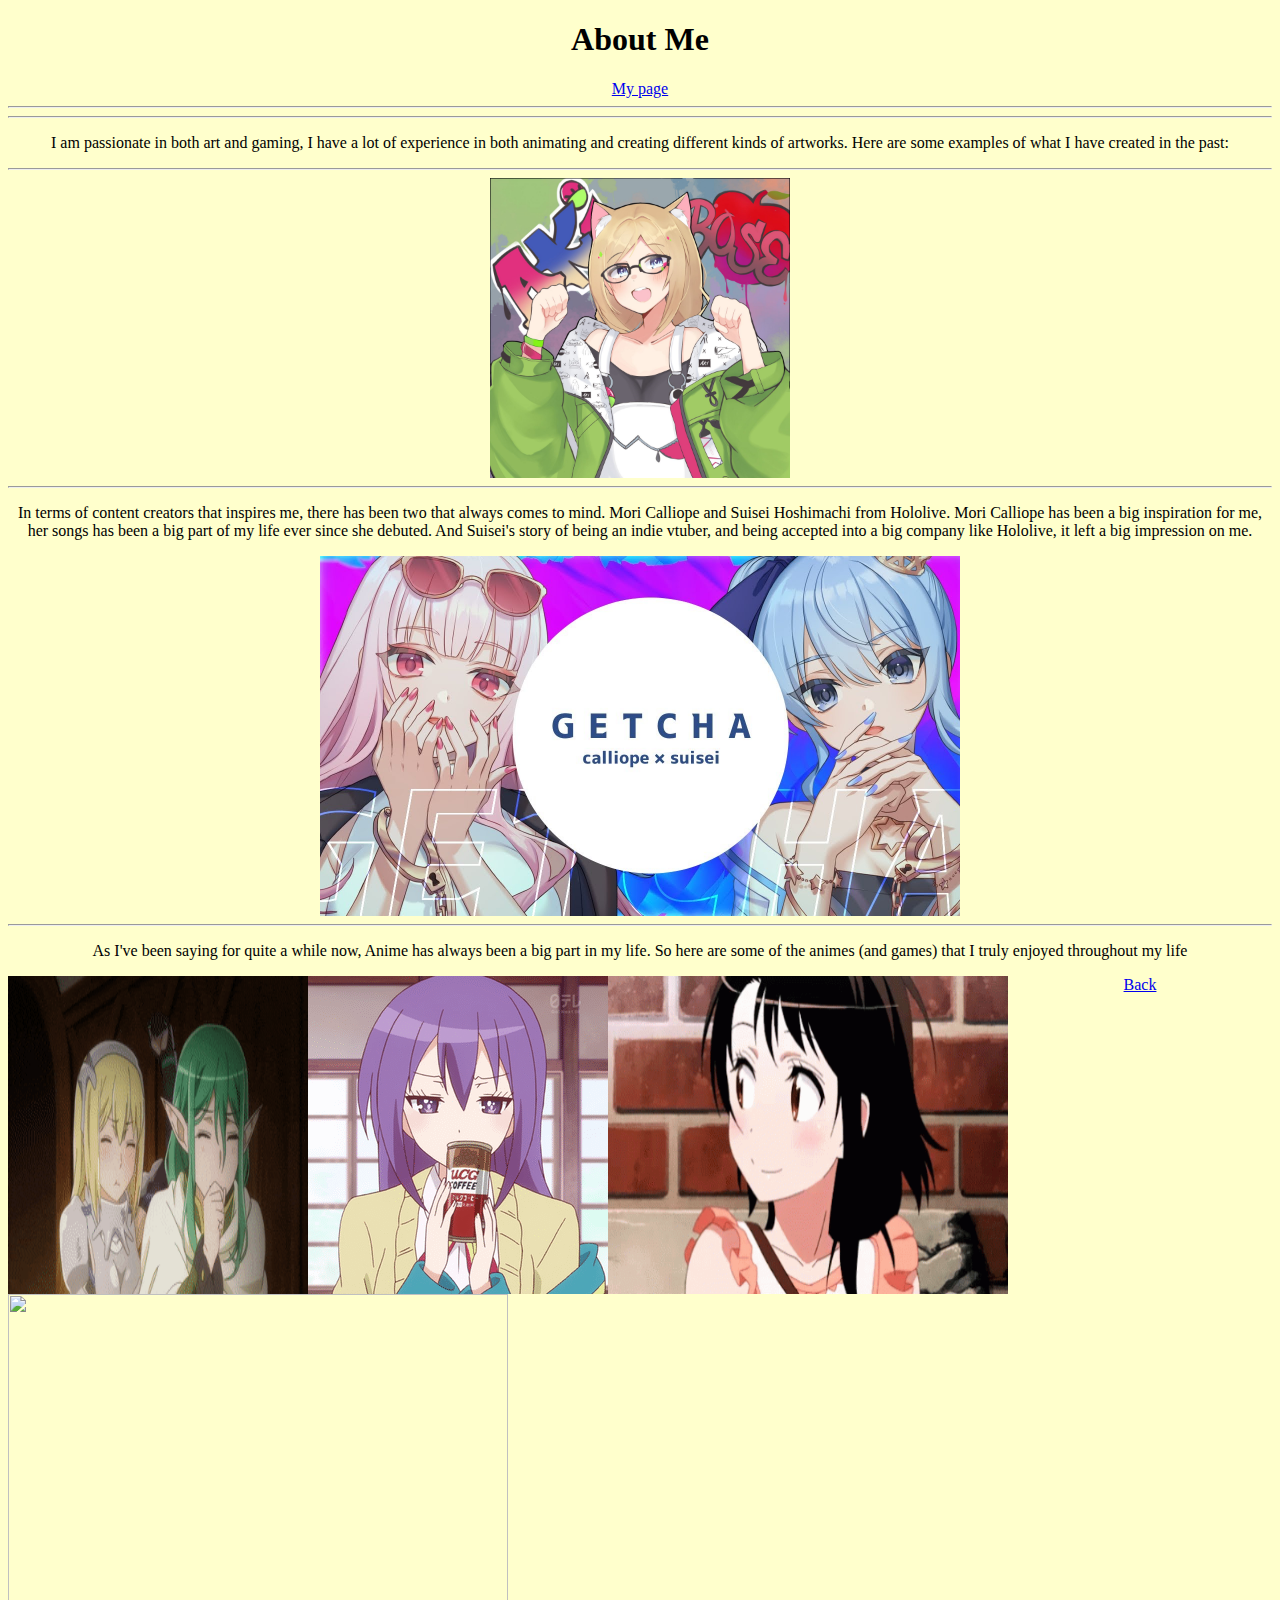
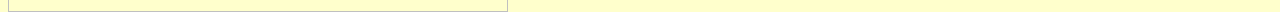
==== My Favorites.html @ ad8d39bb "Update My Favorites.html" ====
<!DOCTYPE html>
<html>
<head>
	<title> About Me </title>
</head>
<body>
<center>
<body style="background-color:#FFFFCC;">
	<center>
	<h1>About Me</h1>
	<a href="https://www.facebook.com/Aizpyun/">My page</a>
	</center>
	<hr>
<hr>
<p> I am passionate in both art and gaming, I have a lot of experience in both animating and creating different kinds of artworks. Here are some examples of what I have created in the past: </p>
<hr>
		<img align="center" src="Akirose.png" style="width:300px;height:300px;">
<hr>
<p> In terms of content creators that inspires me, there has been two that always comes to mind. Mori Calliope and Suisei Hoshimachi from Hololive. Mori Calliope has been a big inspiration for me, her songs has been a big part of my life ever since she debuted.
And Suisei's story of being an indie vtuber, and being accepted into a big company like Hololive, it left a big impression on me.</p>
		<img align="center" src="Getcha.png" style="width:640px;height:360px;">
<hr>
<p> As I've been saying for quite a while now, Anime has always been a big part in my life. So here are some of the animes (and games) that I truly enjoyed throughout my life </p>
<img align="left" IMG SRC="Gif.gif" style="width:300px;height:318px;">
<img align="left" IMG SRC="Gif1.gif"> 
<img align="left" IMG SRC="Gif2.gif" style="width:400px;height:318px;">
<img align="left" IMG SRC="Gif3.gif" style="width:500px;height:318px;">
<a href="Parallax.html">Back</a>
	



</center>
</body>
</html>
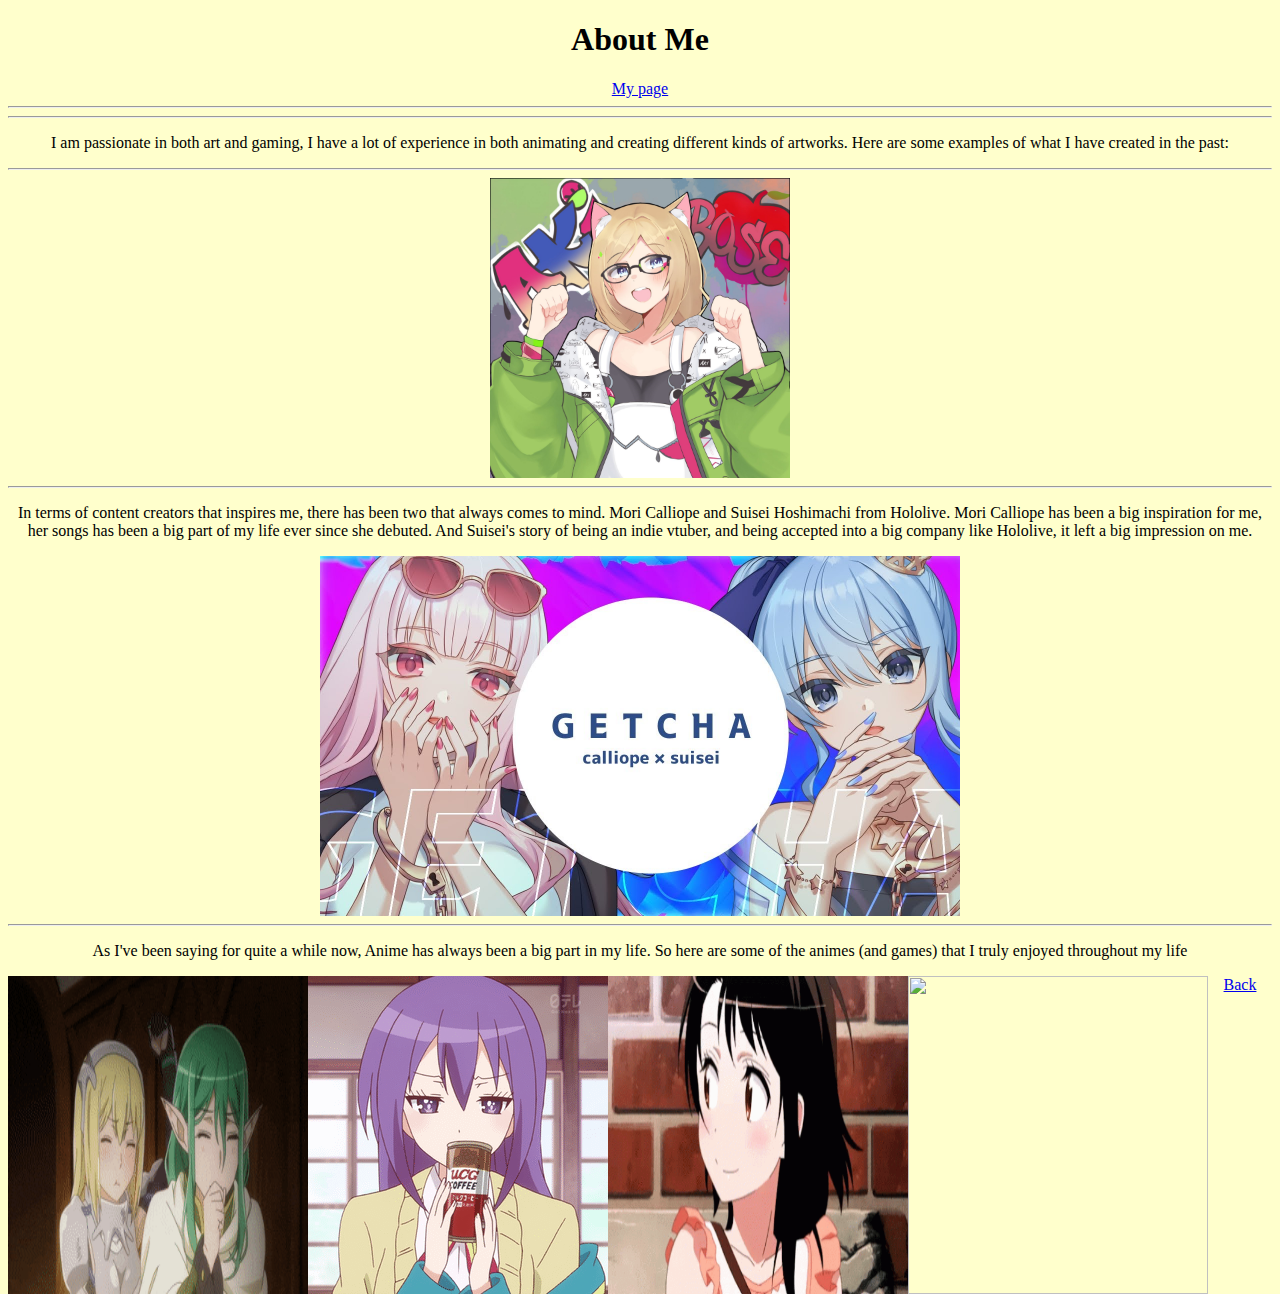
==== commit 182655c4: "Update My Favorites.html" ====
--- a/My Favorites.html
+++ b/My Favorites.html
@@ -22,9 +22,9 @@
 <hr>
 <p> As I've been saying for quite a while now, Anime has always been a big part in my life. So here are some of the animes (and games) that I truly enjoyed throughout my life </p>
 <img align="left" IMG SRC="Gif.gif" style="width:300px;height:318px;">
-<img align="left" IMG SRC="Gif1.gif"> 
-<img align="left" IMG SRC="Gif2.gif" style="width:400px;height:318px;">
-<img align="left" IMG SRC="Gif3.gif" style="width:500px;height:318px;">
+<img align="left" IMG SRC="Gif1.gif" style="width:300px;height:318px;"> 
+<img align="left" IMG SRC="Gif2.gif" style="width:300px;height:318px;">
+<img align="left" IMG SRC="Gif3.gif" style="width:300px;height:318px;">
 <a href="Parallax.html">Back</a>
 	
 
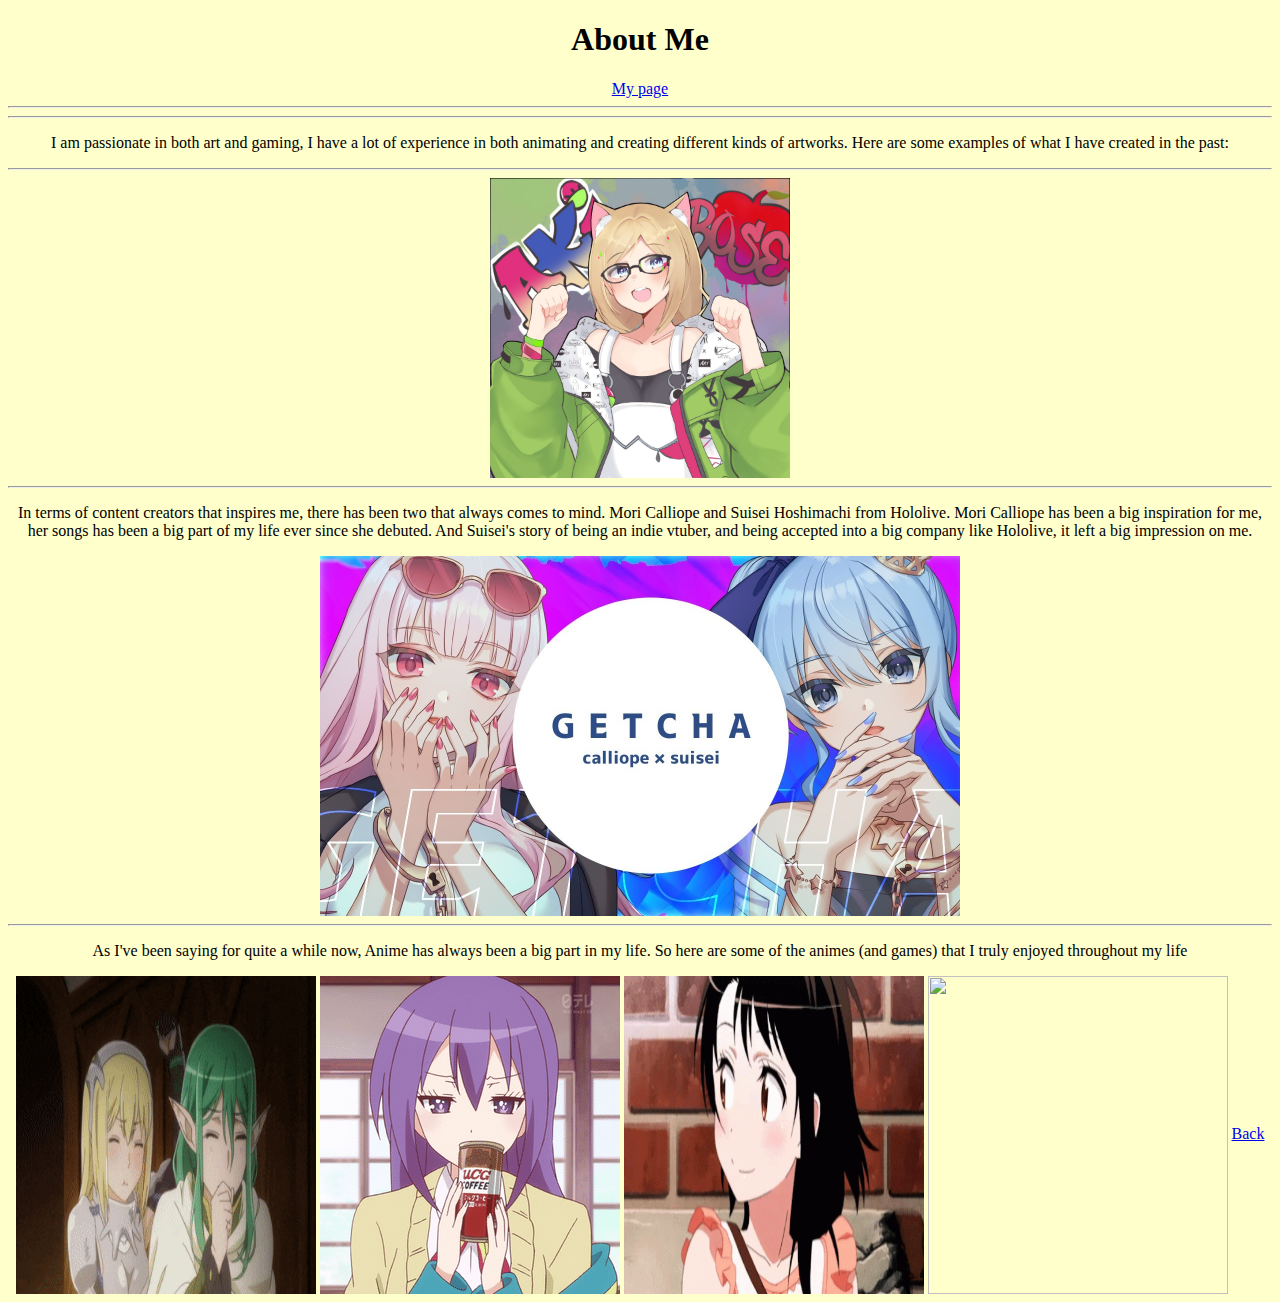
==== commit 0ef0b84b: "Update My Favorites.html" ====
--- a/My Favorites.html
+++ b/My Favorites.html
@@ -4,8 +4,7 @@
 	<title> About Me </title>
 </head>
 <body>
-<center>
-<body style="background-color:#FFFFCC;">
+<body style="text-align: center;background-color:#FFFFCC;">
 	<center>
 	<h1>About Me</h1>
 	<a href="https://www.facebook.com/Aizpyun/">My page</a>
@@ -21,15 +20,10 @@
 		<img align="center" src="Getcha.png" style="width:640px;height:360px;">
 <hr>
 <p> As I've been saying for quite a while now, Anime has always been a big part in my life. So here are some of the animes (and games) that I truly enjoyed throughout my life </p>
-<img align="left" IMG SRC="Gif.gif" style="width:300px;height:318px;">
-<img align="left" IMG SRC="Gif1.gif" style="width:300px;height:318px;"> 
-<img align="left" IMG SRC="Gif2.gif" style="width:300px;height:318px;">
-<img align="left" IMG SRC="Gif3.gif" style="width:300px;height:318px;">
+<img align="center" IMG SRC="Gif.gif" style="width:300px;height:318px;">
+<img align="center" IMG SRC="Gif1.gif" style="width:300px;height:318px;"> 
+<img align="center" IMG SRC="Gif2.gif" style="width:300px;height:318px;">
+<img align="center" IMG SRC="Gif3.gif" style="width:300px;height:318px;">
 <a href="Parallax.html">Back</a>
-	
-
-
-
-</center>
 </body>
 </html>
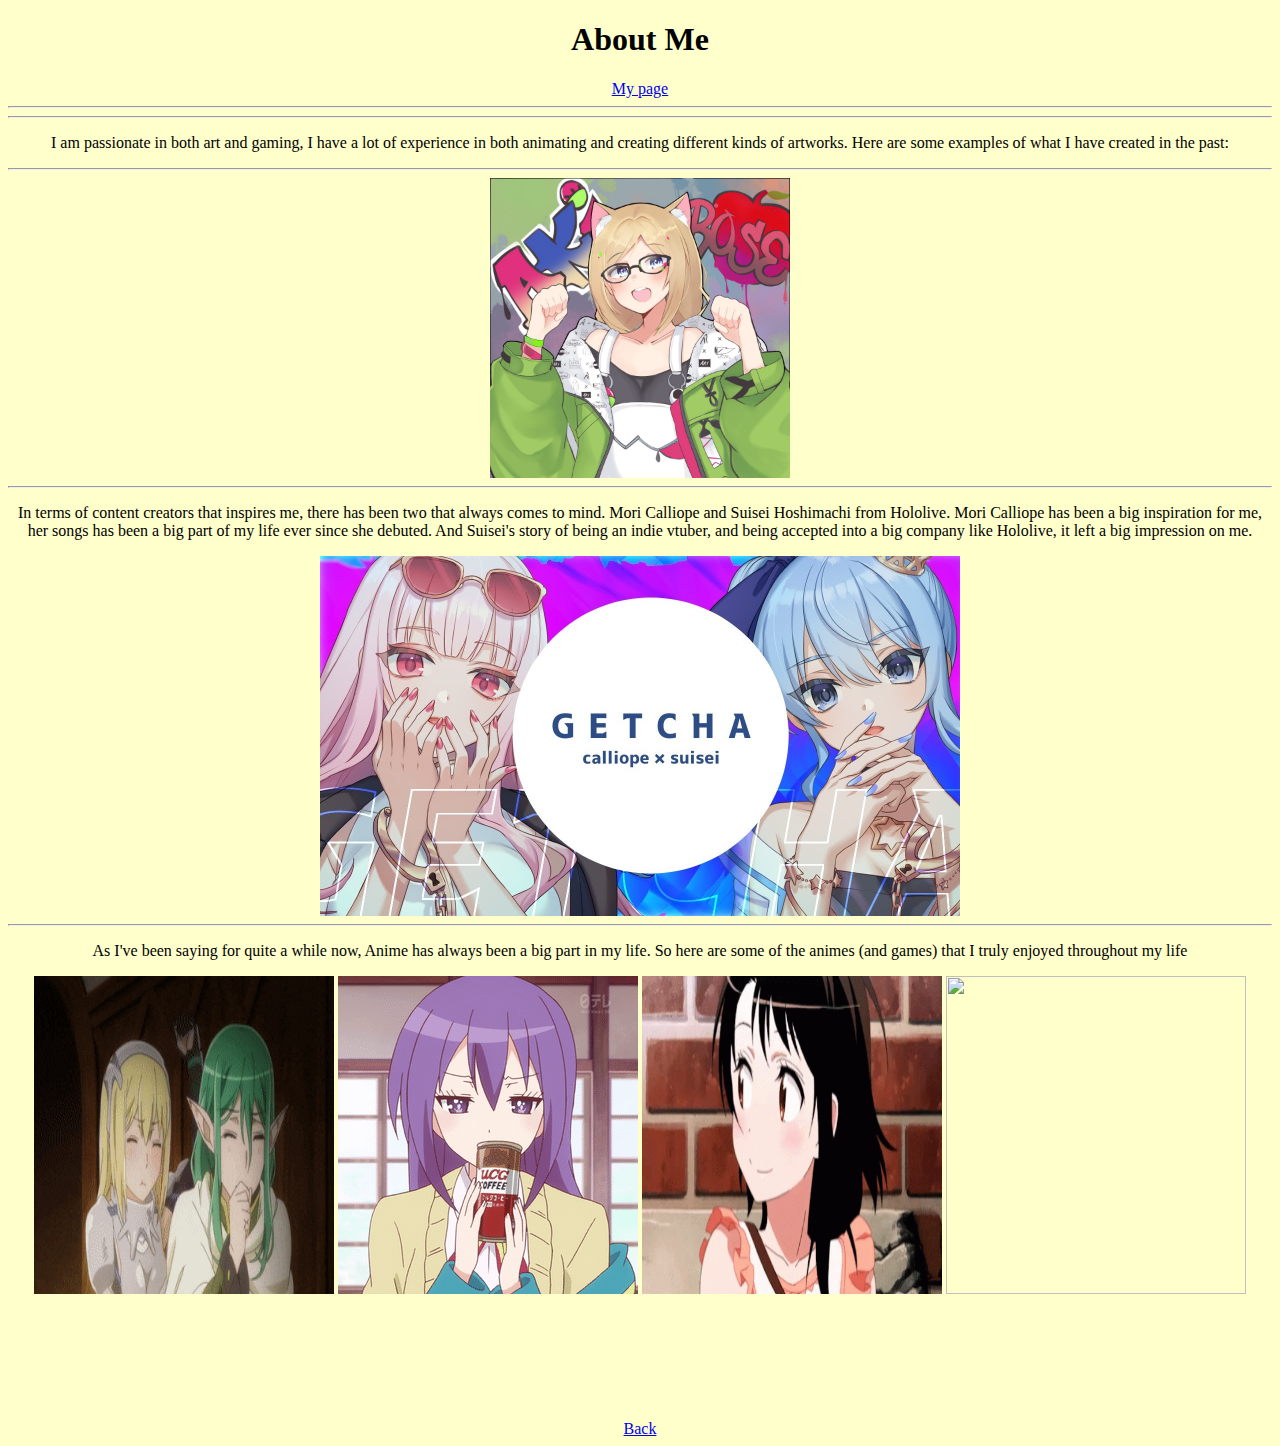
==== commit 5f61e638: "Update My Favorites.html" ====
--- a/My Favorites.html
+++ b/My Favorites.html
@@ -24,6 +24,14 @@
 <img align="center" IMG SRC="Gif1.gif" style="width:300px;height:318px;"> 
 <img align="center" IMG SRC="Gif2.gif" style="width:300px;height:318px;">
 <img align="center" IMG SRC="Gif3.gif" style="width:300px;height:318px;">
+<br>
+<br>
+<br>
+<br>
+<br>
+<br>
+<br>
+<br>
 <a href="Parallax.html">Back</a>
 </body>
 </html>
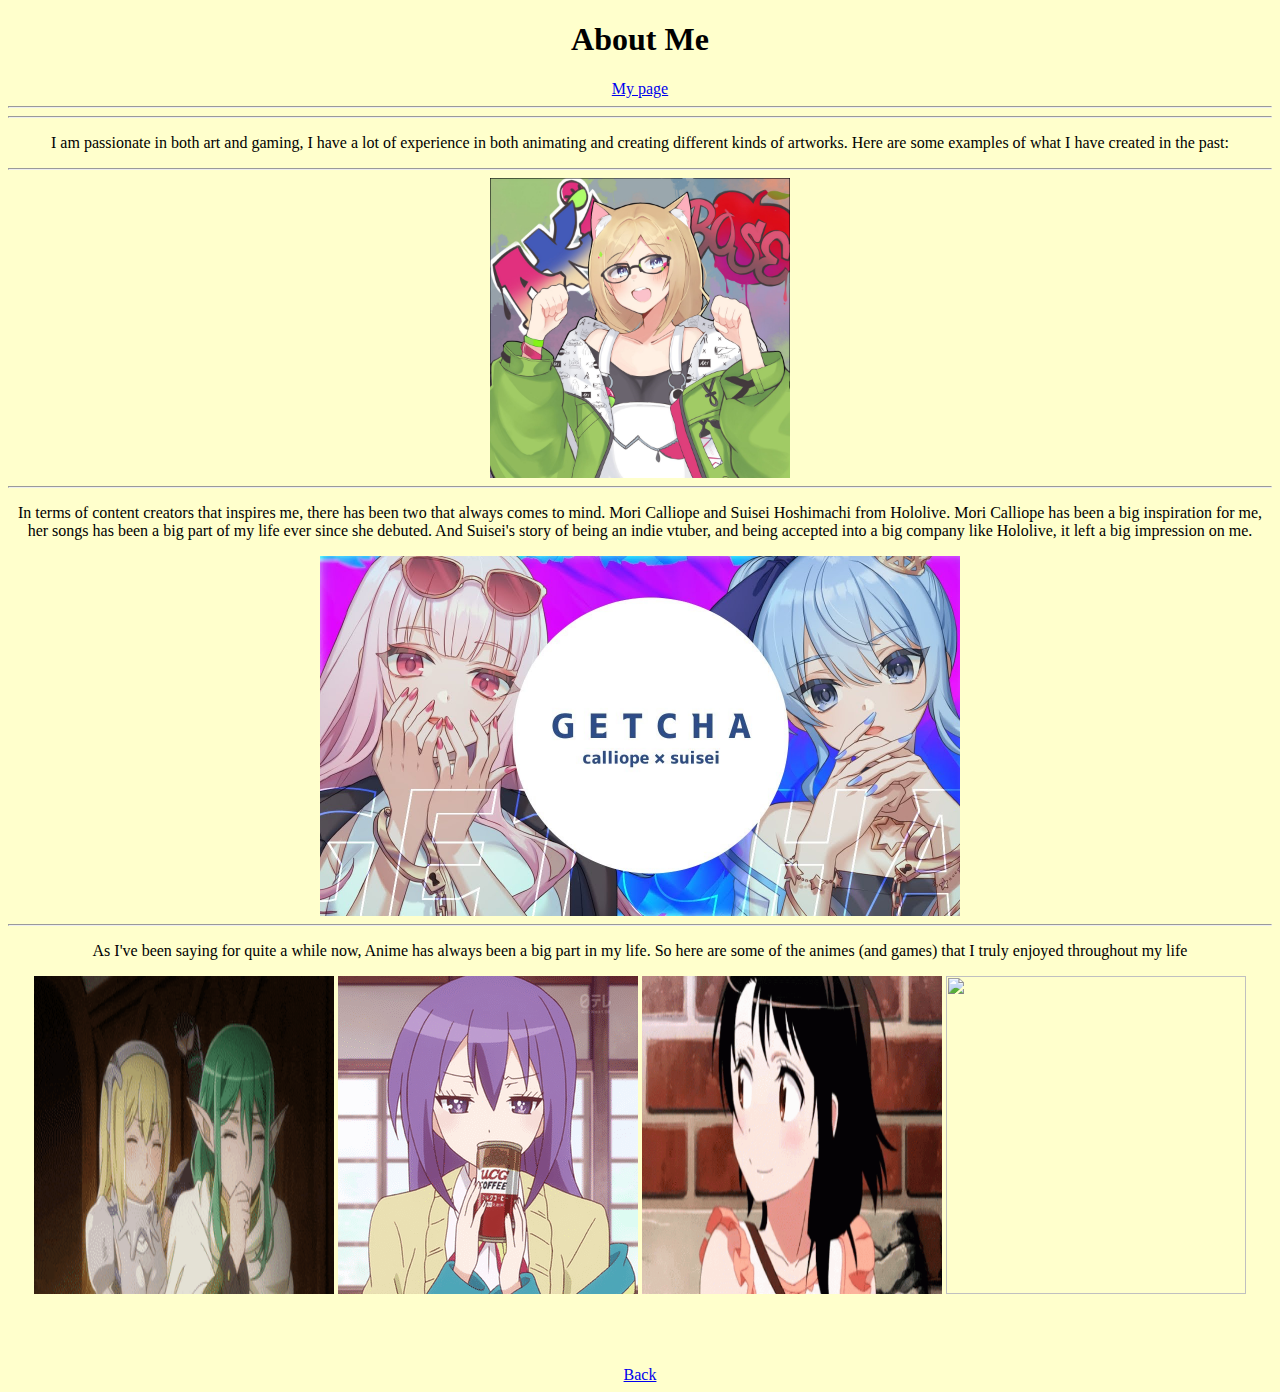
==== commit 850c1f8e: "Update My Favorites.html" ====
--- a/My Favorites.html
+++ b/My Favorites.html
@@ -29,9 +29,6 @@
 <br>
 <br>
 <br>
-<br>
-<br>
-<br>
 <a href="Parallax.html">Back</a>
 </body>
 </html>
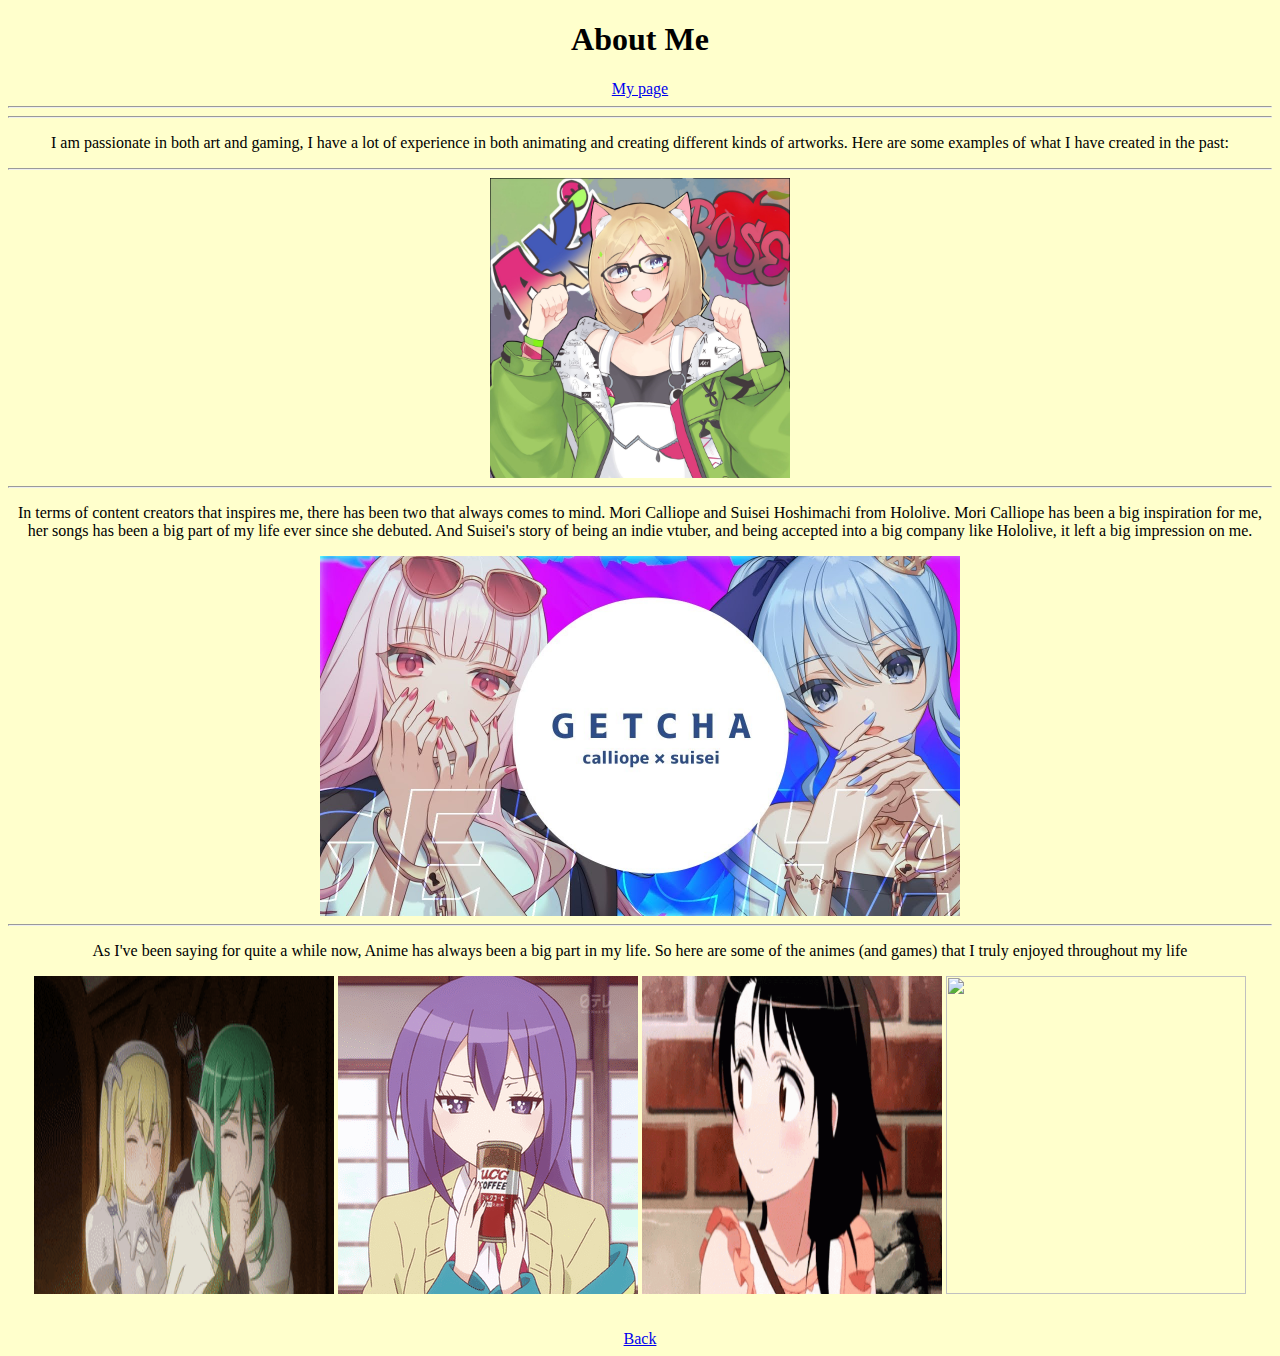
==== commit 56142086: "Update My Favorites.html" ====
--- a/My Favorites.html
+++ b/My Favorites.html
@@ -27,8 +27,6 @@
 <br>
 <br>
 <br>
-<br>
-<br>
 <a href="Parallax.html">Back</a>
 </body>
 </html>
